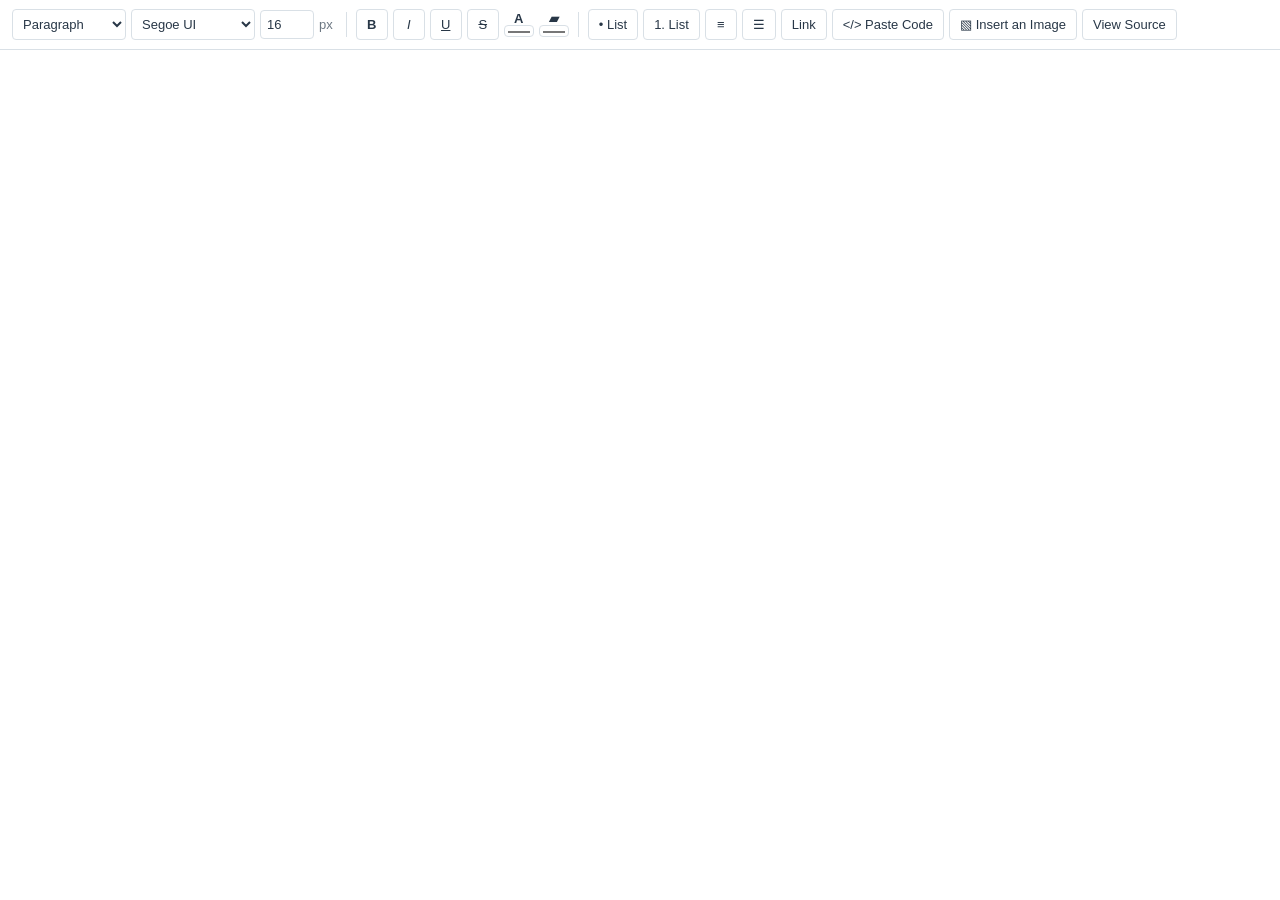
==== src/SinAIPrompt/Web/index.html @ 0a936161 "Sin and Codex: Create Sin - AI Prompt HTML editor with layered annotation Summary: Clone the native " ====
<!doctype html>
<html lang="en"><head><meta charset="utf-8"><meta name="viewport" content="width=device-width,initial-scale=1"><title>Sin - AI Prompt editor</title><link rel="stylesheet" href="editor.css"></head>
<body>
<div id="toolbar" role="toolbar" aria-label="Rich text formatting">
 <select id="block" aria-label="Paragraph style"><option value="p">Paragraph</option><option value="h1">Heading 1</option><option value="h2">Heading 2</option><option value="h3">Heading 3</option><option value="blockquote">Quote</option></select>
 <select id="font" aria-label="Font"><option>Segoe UI</option><option>Arial</option><option>Calibri</option><option>Verdana</option><option>Georgia</option><option>Times New Roman</option><option>Consolas</option><option>Courier New</option></select>
 <input id="fontSize" aria-label="Font size" type="number" min="6" max="144" value="16" title="Font size in pixels"><span class="unit">px</span>
 <span class="divider"></span><button data-cmd="bold" title="Bold (Ctrl+B)" aria-label="Bold"><b>B</b></button><button data-cmd="italic" title="Italic (Ctrl+I)" aria-label="Italic"><i>I</i></button><button data-cmd="underline" title="Underline (Ctrl+U)" aria-label="Underline"><u>U</u></button><button data-cmd="strikeThrough" title="Strikethrough" aria-label="Strikethrough"><s>S</s></button>
 <label class="color-label" title="Font color">A<input id="fontColor" type="color" value="#20252c" aria-label="Font color"></label><label class="color-label" title="Selection background color">▰<input id="backColor" type="color" value="#fff2a6" aria-label="Selection background color"></label>
 <span class="divider"></span><button data-cmd="insertUnorderedList" title="Bullet list">• List</button><button data-cmd="insertOrderedList" title="Numbered list">1. List</button><button data-cmd="justifyLeft" title="Align left">≡</button><button data-cmd="justifyCenter" title="Align center">☰</button>
 <button id="link">Link</button><button id="pasteCode">&lt;/&gt; Paste Code</button><button id="insertImage">▧ Insert an Image</button><button id="source">View Source</button>
</div>
<div id="imagebar" hidden><strong>Image</strong><label>Width <input id="imageWidth" type="number" min="1" max="30000"> px</label><label>Height <input id="imageHeight" type="number" min="1" max="30000"> px</label><label><input id="lockRatio" type="checkbox" checked> Lock ratio</label><button id="annotate">Annotate / Crop…</button><button id="deleteImage">Remove image</button><span>Double-click an image to edit its layers.</span></div>
<div id="notice" hidden role="alert"></div>
<iframe id="document" title="HTML document" sandbox="allow-same-origin"></iframe>
<script type="module" src="editor.js"></script>
</body></html>
---- src/SinAIPrompt/Web/editor.css ----
:root{font-family:"Segoe UI",Arial,sans-serif;color:#283747;background:#f4f6f8;font-size:13px;--surface:#fff;--line:#d9e0e6;--text:#283747;--soft:#f4f6f8;--accent:#086ab7}
*{box-sizing:border-box}
body{margin:0;height:100vh;display:flex;flex-direction:column}
button,input,select,textarea{font:inherit;color:inherit}
button{border:1px solid var(--line);background:var(--surface);border-radius:4px;padding:7px 10px;cursor:pointer;white-space:nowrap}
button:hover{background:#e9f1f8}
button:focus-visible,input:focus-visible,select:focus-visible,textarea:focus-visible{outline:2px solid var(--accent);outline-offset:1px}
button.active,button[aria-pressed=true]{background:#d9ebfa;color:#065892;border-color:#8bb7df}
button:disabled{opacity:.45;cursor:default}
.primary{background:#086ab7;color:white;border-color:#086ab7}
.primary:hover{background:#08588f}
input,select,textarea{background:var(--surface);border:1px solid var(--line);padding:6px;border-radius:4px}
input[type=number]{width:76px}
input[type=color]{padding:1px;width:29px;height:24px}
input[type=checkbox]{accent-color:var(--accent)}
label{display:flex;align-items:center;gap:6px}
#toolbar{display:flex;flex-wrap:wrap;align-items:center;gap:5px;padding:9px 12px;background:var(--surface);border-bottom:1px solid var(--line)}
#toolbar button[data-cmd]{min-width:32px}
#font{width:124px}
#fontSize{width:54px}
#block{width:114px}
.unit{color:#6d7883;margin-right:4px}
.divider{height:25px;width:1px;background:var(--line);margin:0 4px}
.color-label{flex-direction:column;gap:0;font-weight:600;line-height:12px}
.color-label input{height:12px;width:30px}
#document{flex:1;width:100%;border:0;background:white;min-height:0}
#imagebar{display:flex;align-items:center;flex-wrap:wrap;gap:12px;padding:8px 12px;background:#eaf3fb;border-bottom:1px solid #c4d9ec}
#imagebar span{color:#516578}
#notice{padding:10px 16px;background:#fff1d6;color:#774500;border-bottom:1px solid #e6c98d}
[hidden]{display:none!important}
dialog{color:var(--text);background:var(--surface);border:1px solid var(--line);border-radius:9px;padding:0;box-shadow:0 15px 60px #0004}
dialog::backdrop{background:#13223688}
.form-dialog{width:min(780px,94vw);max-height:94vh}
.form-dialog form{display:flex;flex-direction:column}
.form-dialog header,.annotation header{padding:16px 20px;border-bottom:1px solid var(--line);display:flex;align-items:center;justify-content:space-between}
h2{font-size:18px;margin:0;font-weight:600}
.dialog-content{padding:20px;display:grid;gap:14px}
.dialog-content textarea{width:100%;height:330px;resize:vertical;tab-size:4;font:14px/1.55 Consolas,monospace}
.dialog-content p{margin:0;line-height:1.6}
.dialog-content label{justify-content:space-between}
.dialog-content select{min-width:180px}
footer{display:flex;justify-content:flex-end;gap:8px;padding:14px 20px;border-top:1px solid var(--line);background:var(--soft)}
.hint{color:#647588;font-size:12px;line-height:1.5}
.annotation{width:calc(100vw - 30px);height:calc(100vh - 30px);max-width:none;max-height:none}
.annotation-layout{height:100%;display:flex;flex-direction:column}
.annotation header{padding:11px 16px;gap:12px}
.annotation header small{margin-left:15px;color:#697f90}
.annotation-body{display:grid;grid-template-columns:185px 1fr 245px;flex:1;min-height:0}
.annotation aside{padding:14px;background:var(--soft);overflow:auto;min-width:0}
.annotation aside.left{border-right:1px solid var(--line)}
.annotation aside.right{border-left:1px solid var(--line)}
h3{font-size:11px;letter-spacing:1.1px;text-transform:uppercase;color:#63768a;margin:8px 0 12px}
.tools{display:grid;grid-template-columns:1fr 1fr;gap:6px}
.tools button{padding:8px 4px}
.annotation hr{border:0;border-top:1px solid var(--line);margin:17px 0}
.annotation .field{display:flex;justify-content:space-between;gap:8px;margin:9px 0;align-items:center}
.annotation .field input[type=text]{width:135px}
.pair{display:grid;grid-template-columns:1fr 1fr;gap:8px}
.pair label{display:flex;flex-direction:column;align-items:stretch;gap:4px;font-size:12px}
.pair input{width:100%}
.canvas-viewport{overflow:auto;position:relative;background:#dfe5ec;overscroll-behavior:contain}
.canvas-stage{position:relative;min-width:100%;min-height:100%;padding:50px;width:max-content}
.canvas-stage svg{display:block;box-shadow:0 2px 12px #24384d20;background:repeating-conic-gradient(#edf0f2 0% 25%,white 0% 50%) 50%/16px 16px;touch-action:none;user-select:none}
.canvas-stage svg [data-object]{cursor:move}
.canvas-stage svg [data-handle]{fill:white;stroke:#0874c9;stroke-width:1.5;cursor:nwse-resize}
.canvas-stage svg [data-end]{cursor:crosshair}
.canvas-stage svg [data-crop]{fill:#fff7d9;stroke:#b27a05;cursor:crosshair}
.layer{width:100%;display:flex;align-items:center;text-align:left;gap:6px;margin-bottom:4px;overflow:hidden}
.layer span{overflow:hidden;text-overflow:ellipsis}
.layer.selected{background:#dcecf9;border-color:#7aadd4}
.layer input{margin:0}
.annotation footer{align-items:center;justify-content:space-between;padding:10px 16px}
.annotation footer .actions{display:flex;gap:8px}
.template-row{display:flex;gap:4px;margin:5px 0}
.template-row button:first-child{flex:1;min-width:0;text-overflow:ellipsis;overflow:hidden;text-align:left}
.template-row button{font-size:12px;padding:6px}
.annotation-error{color:#a33220;font-size:12px;max-width:45%;white-space:pre-wrap}
.wide{width:100%;margin:5px 0;white-space:normal}
.small-actions{display:flex;flex-wrap:wrap;gap:5px;margin:10px 0}
.small-actions button{padding:5px 8px;font-size:12px}
@media(max-width:1000px){.annotation-body{grid-template-columns:155px 1fr 210px}
.annotation aside{padding:9px}
.annotation header small{display:none}
}
:root[data-theme=dark]{--surface:#252e39;--soft:#202833;--line:#414e5c;--text:#e2e9f0;color:var(--text);background:var(--soft)}
:root[data-theme=dark] button:hover{background:#394d60}
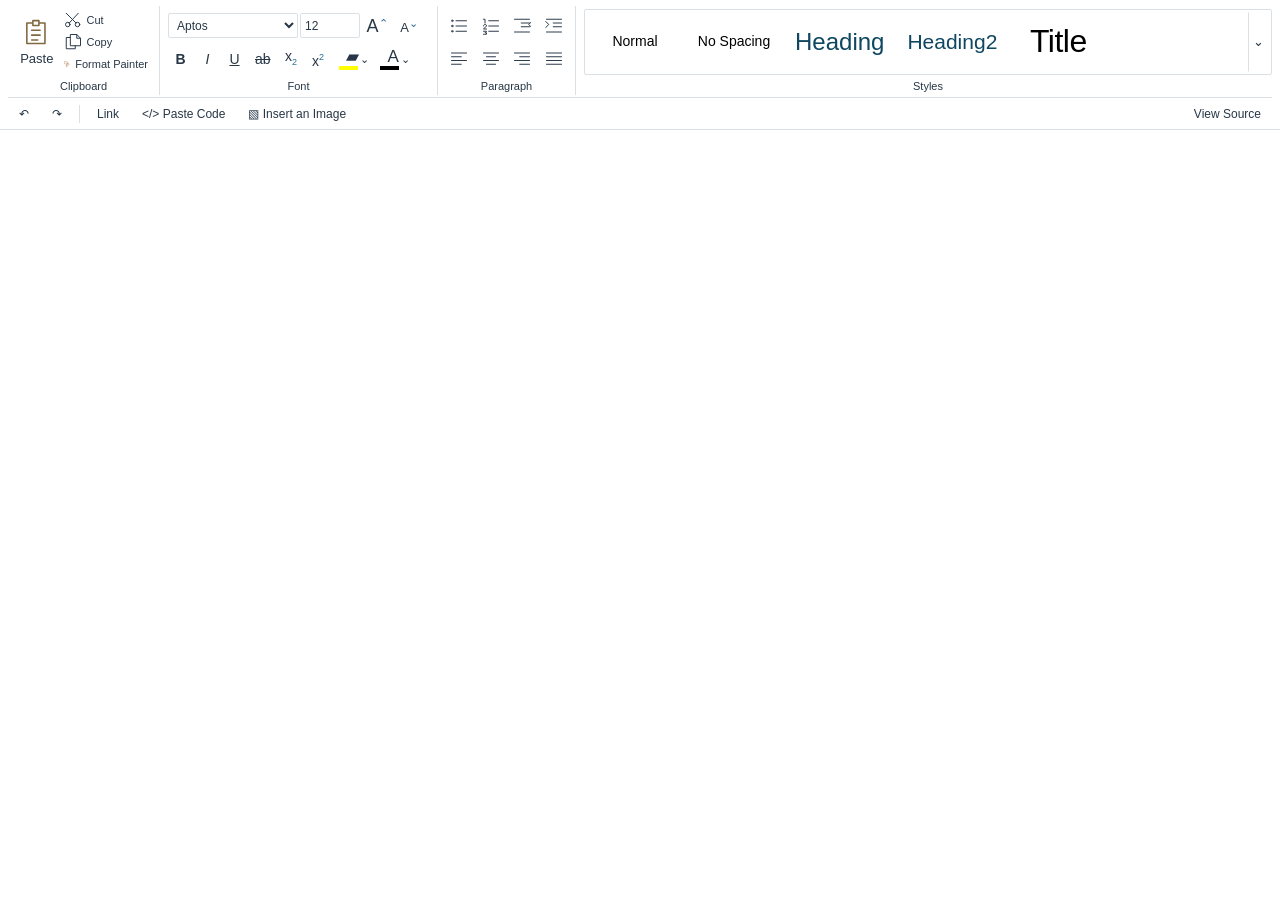
==== commit cfba53cb: "Sin and Codex: Add Word-style paragraph formatting and Office ribbon controls Summary - Replace the " ====
--- a/src/SinAIPrompt/Web/index.html
+++ b/src/SinAIPrompt/Web/index.html
@@ -1,15 +1,7 @@
 <!doctype html>
-<html lang="en"><head><meta charset="utf-8"><meta name="viewport" content="width=device-width,initial-scale=1"><title>Sin - AI Prompt editor</title><link rel="stylesheet" href="editor.css"></head>
+<html lang="en"><head><meta charset="utf-8"><meta name="viewport" content="width=device-width,initial-scale=1"><title>Sin - AI Prompt editor</title><link rel="stylesheet" href="editor.css"><link rel="stylesheet" href="ribbon.css"><link rel="stylesheet" href="color-picker.css"></head>
 <body>
-<div id="toolbar" role="toolbar" aria-label="Rich text formatting">
- <select id="block" aria-label="Paragraph style"><option value="p">Paragraph</option><option value="h1">Heading 1</option><option value="h2">Heading 2</option><option value="h3">Heading 3</option><option value="blockquote">Quote</option></select>
- <select id="font" aria-label="Font"><option>Segoe UI</option><option>Arial</option><option>Calibri</option><option>Verdana</option><option>Georgia</option><option>Times New Roman</option><option>Consolas</option><option>Courier New</option></select>
- <input id="fontSize" aria-label="Font size" type="number" min="6" max="144" value="16" title="Font size in pixels"><span class="unit">px</span>
- <span class="divider"></span><button data-cmd="bold" title="Bold (Ctrl+B)" aria-label="Bold"><b>B</b></button><button data-cmd="italic" title="Italic (Ctrl+I)" aria-label="Italic"><i>I</i></button><button data-cmd="underline" title="Underline (Ctrl+U)" aria-label="Underline"><u>U</u></button><button data-cmd="strikeThrough" title="Strikethrough" aria-label="Strikethrough"><s>S</s></button>
- <label class="color-label" title="Font color">A<input id="fontColor" type="color" value="#20252c" aria-label="Font color"></label><label class="color-label" title="Selection background color">▰<input id="backColor" type="color" value="#fff2a6" aria-label="Selection background color"></label>
- <span class="divider"></span><button data-cmd="insertUnorderedList" title="Bullet list">• List</button><button data-cmd="insertOrderedList" title="Numbered list">1. List</button><button data-cmd="justifyLeft" title="Align left">≡</button><button data-cmd="justifyCenter" title="Align center">☰</button>
- <button id="link">Link</button><button id="pasteCode">&lt;/&gt; Paste Code</button><button id="insertImage">▧ Insert an Image</button><button id="source">View Source</button>
-</div>
+<div id="toolbar" role="toolbar" aria-label="Rich text formatting"></div>
 <div id="imagebar" hidden><strong>Image</strong><label>Width <input id="imageWidth" type="number" min="1" max="30000"> px</label><label>Height <input id="imageHeight" type="number" min="1" max="30000"> px</label><label><input id="lockRatio" type="checkbox" checked> Lock ratio</label><button id="annotate">Annotate / Crop…</button><button id="deleteImage">Remove image</button><span>Double-click an image to edit its layers.</span></div>
 <div id="notice" hidden role="alert"></div>
 <iframe id="document" title="HTML document" sandbox="allow-same-origin"></iframe>
--- a/src/SinAIPrompt/Web/editor.css
+++ b/src/SinAIPrompt/Web/editor.css
@@ -11,18 +11,8 @@
 .primary:hover{background:#08588f}
 input,select,textarea{background:var(--surface);border:1px solid var(--line);padding:6px;border-radius:4px}
 input[type=number]{width:76px}
-input[type=color]{padding:1px;width:29px;height:24px}
 input[type=checkbox]{accent-color:var(--accent)}
 label{display:flex;align-items:center;gap:6px}
-#toolbar{display:flex;flex-wrap:wrap;align-items:center;gap:5px;padding:9px 12px;background:var(--surface);border-bottom:1px solid var(--line)}
-#toolbar button[data-cmd]{min-width:32px}
-#font{width:124px}
-#fontSize{width:54px}
-#block{width:114px}
-.unit{color:#6d7883;margin-right:4px}
-.divider{height:25px;width:1px;background:var(--line);margin:0 4px}
-.color-label{flex-direction:column;gap:0;font-weight:600;line-height:12px}
-.color-label input{height:12px;width:30px}
 #document{flex:1;width:100%;border:0;background:white;min-height:0}
 #imagebar{display:flex;align-items:center;flex-wrap:wrap;gap:12px;padding:8px 12px;background:#eaf3fb;border-bottom:1px solid #c4d9ec}
 #imagebar span{color:#516578}
@@ -41,7 +31,7 @@
 .dialog-content select{min-width:180px}
 footer{display:flex;justify-content:flex-end;gap:8px;padding:14px 20px;border-top:1px solid var(--line);background:var(--soft)}
 .hint{color:#647588;font-size:12px;line-height:1.5}
-.annotation{width:calc(100vw - 30px);height:calc(100vh - 30px);max-width:none;max-height:none}
+.annotation{width:100vw;height:100vh;max-width:none;max-height:none;margin:0;border:0;border-radius:0}
 .annotation-layout{height:100%;display:flex;flex-direction:column}
 .annotation header{padding:11px 16px;gap:12px}
 .annotation header small{margin-left:15px;color:#697f90}
@@ -84,4 +74,3 @@
 }
 :root[data-theme=dark]{--surface:#252e39;--soft:#202833;--line:#414e5c;--text:#e2e9f0;color:var(--text);background:var(--soft)}
 :root[data-theme=dark] button:hover{background:#394d60}
-
--- a/src/SinAIPrompt/Web/ribbon.css
+++ b/src/SinAIPrompt/Web/ribbon.css
@@ -0,0 +1,49 @@
+#toolbar{flex:none;background:var(--surface);border-bottom:1px solid var(--line);padding:6px 8px 0;user-select:none}
+.ribbon-groups{display:grid;grid-template-columns:152px 278px 138px minmax(150px,1fr);gap:0;align-items:stretch}
+.ribbon-group{min-width:0;padding:3px 8px 0;border-right:1px solid var(--line);display:flex;flex-direction:column}
+.ribbon-group:last-child{border-right:0;padding-right:0}
+.group-caption{text-align:center;font-size:11px;color:var(--text);padding:5px 0 3px;margin-top:auto}
+#toolbar button{border-color:transparent;border-radius:3px;background:transparent;padding:3px 5px;min-height:26px;line-height:18px}
+#toolbar button:hover{background:#e5edf5;border-color:#c7d7e6}
+#toolbar button[aria-pressed=true]{background:#e3e6e8;border-color:#8c949b;color:var(--text)}
+#toolbar button:disabled{opacity:.42}
+#toolbar svg{width:18px;height:18px;fill:none;stroke:currentColor;stroke-width:1.3;stroke-linecap:round;stroke-linejoin:round;vertical-align:middle}
+.clipboard-controls{display:flex;align-items:stretch;gap:3px;min-height:66px}
+.clipboard-small{display:flex;flex-direction:column;justify-content:center;min-width:0}
+#toolbar .clipboard-small button{display:flex;align-items:center;gap:5px;text-align:left;font-size:11px;padding:0 2px;min-height:22px}
+#toolbar .paste-large{display:flex;flex-direction:column;align-items:center;justify-content:center;min-width:40px;gap:3px}
+#toolbar .paste-large svg{width:29px;height:31px;stroke:#806840}
+#formatPainter svg{stroke:#a86f35}
+.font-top,.font-bottom,.paragraph-row{display:flex;align-items:center;gap:2px;height:33px}
+.font-top input,.font-top select{border-radius:2px;height:25px;padding:2px 4px;min-width:0;font-size:12px}
+#font{width:130px}#fontSize{width:60px}
+#toolbar .font-top button{padding:2px 3px;width:30px}
+.grow-a{font-size:18px}.font-top sup{font-size:11px;color:#276b96}
+#toolbar .font-bottom button{min-width:25px;padding:2px 5px;font-size:14px}
+.font-bottom sup,.font-bottom sub{font-size:9px;color:#276b96}
+#toolbar .text-color{width:39px;min-width:39px;position:relative;padding-right:14px;gap:0}
+.text-color .color-glyph{font-size:17px;line-height:17px;margin-bottom:4px}
+.text-color .color-sample{position:absolute;left:5px;bottom:2px;width:19px;height:4px;border:0}
+.text-color .color-arrow{position:absolute;right:2px;font-size:11px}
+.paragraph-row{justify-content:space-between}
+#toolbar .paragraph-row button{min-width:26px;padding:3px}
+.style-gallery{display:flex;height:66px;gap:1px;border:1px solid var(--line);border-radius:2px;padding:2px}
+.style-strip{display:flex;flex:1;min-width:0;overflow:auto;scrollbar-width:none;gap:3px;scroll-snap-type:x mandatory}
+#toolbar .style-tile,.styles-popup .style-tile{flex:none;min-width:96px;min-height:55px;border:1px solid transparent;border-radius:0;padding:5px 9px;font-weight:400;background:var(--surface);color:#000;scroll-snap-align:start}
+#toolbar .style-tile[aria-pressed=true]{border-color:#949494;box-shadow:inset 0 0 0 2px #dedede;background:var(--surface);color:#000}
+.style-tile span{display:block;font-family:Aptos,"Segoe UI",Arial,sans-serif;font-size:14px;line-height:1.1;font-weight:400}
+.style-heading span,.style-heading2 span,.style-title span{font-family:"Aptos Display",Aptos,"Segoe UI",Arial,sans-serif}
+.style-heading span{font-size:24px;color:#0f4761}.style-heading2 span{font-size:21px;color:#0f4761}.style-title span{font-size:32px;letter-spacing:-.5px}
+#toolbar #moreStyles{width:21px;flex:none;border-left:1px solid var(--line);border-radius:0;padding:0}
+.styles-popup{position:fixed;inset:auto;margin:0;padding:8px;display:grid;grid-template-columns:repeat(3,1fr);gap:5px;border:1px solid var(--line);border-radius:3px;background:var(--surface);color:var(--text);box-shadow:0 5px 18px #0003;max-width:calc(100vw - 16px)}
+.styles-popup:not(:popover-open){display:none}
+.styles-popup .style-tile:hover{border-color:#abc4d9;background:#e5edf5}
+.ribbon-actions{display:flex;gap:5px;align-items:center;border-top:1px solid var(--line);padding:3px 2px;margin-top:2px}
+#toolbar .ribbon-actions button{font-size:12px;min-height:25px;padding:2px 8px}
+.action-divider{height:18px;width:1px;background:var(--line);margin:0 3px}
+#source{margin-left:auto}.ribbon-hint{font-size:11px;color:#5a6974;margin-left:8px}
+@media(max-width:800px){.ribbon-groups{grid-template-columns:152px 278px minmax(140px,1fr)}.styles-group{grid-column:1/-1;border-top:1px solid var(--line);padding-top:5px}.style-gallery{height:55px}.group-caption{padding-top:2px}.ribbon-group.paragraph-group{border-right:0}.ribbon-hint{display:none}}
+@media(max-width:580px){.ribbon-groups{grid-template-columns:140px minmax(270px,1fr)}.paragraph-group{grid-column:1/-1;flex-direction:row;align-items:center;gap:10px;border-top:1px solid var(--line)}.paragraph-row{gap:6px}.paragraph-group .group-caption{margin:0 0 0 auto}.ribbon-actions{flex-wrap:wrap}}
+:root[data-theme=dark] .style-tile{background:#fff!important;color:#000!important}
+:root[data-theme=dark] #toolbar button:hover{background:#394d60;border-color:#63798d}
+:root[data-theme=dark] #toolbar button[aria-pressed=true]{background:#3d5163;color:#e2e9f0}
--- a/src/SinAIPrompt/Web/color-picker.css
+++ b/src/SinAIPrompt/Web/color-picker.css
@@ -0,0 +1,21 @@
+.color-picker{position:relative;display:inline-flex;align-items:center;justify-content:center;gap:5px;min-width:38px;height:29px;padding:4px 6px}
+.color-sample{width:23px;height:16px;background:var(--picked-color);border:1px solid #8887;display:inline-block}
+.color-arrow{font-size:12px;color:inherit}
+.no-color .color-sample{background:repeating-conic-gradient(#ddd 0% 25%,white 0% 50%) 50%/8px 8px}
+.color-palette{position:fixed;inset:auto;margin:0;width:286px;max-width:calc(100vw - 16px);max-height:calc(100vh - 16px);overflow:auto;padding:0 10px 10px;border:1px solid #aeb4bb;border-radius:3px;box-shadow:0 5px 18px #0003;background:#fff;color:#252525;font:12px "Segoe UI",sans-serif;z-index:100}
+.color-palette h4{font-size:12px;margin:11px 0 8px;font-weight:600}
+.color-palette button{color:#252525;background:white;border-radius:0}
+.color-palette button:hover{background:#e8edf1}
+.color-palette .palette-automatic{display:flex;align-items:center;gap:10px;width:calc(100% + 20px);margin:0 -10px;padding:9px 12px;border:0;border-bottom:1px solid #d4d7db;background:#ededed;text-align:left}
+.automatic-sample{width:14px;height:14px;display:inline-block;border:1px solid #bbb;background-color:var(--swatch)}
+.palette-grid{display:grid;grid-template-columns:repeat(10,minmax(0,1fr));gap:4px}
+.color-palette .swatch{display:block;min-width:0;width:100%;height:22px;padding:0;border:1px solid #bfc3c54d;background:var(--swatch)}
+.color-palette .swatch:hover,.color-palette .swatch:focus-visible{outline:2px solid #eaa33a;outline-offset:1px;background:var(--swatch)}
+.theme-shades{row-gap:0;margin-top:10px}
+.theme-shades .swatch{height:23px;border:0}
+.standard-colors{margin-bottom:12px}
+.custom-color{border-top:1px solid #ddd;padding-top:9px}
+.custom-color summary{cursor:pointer;min-height:22px}
+.custom-color label{justify-content:space-between;margin:8px 0}
+.custom-color input{width:110px;background:white;color:#252525}
+.custom-color p{color:#a32222;margin-bottom:0}
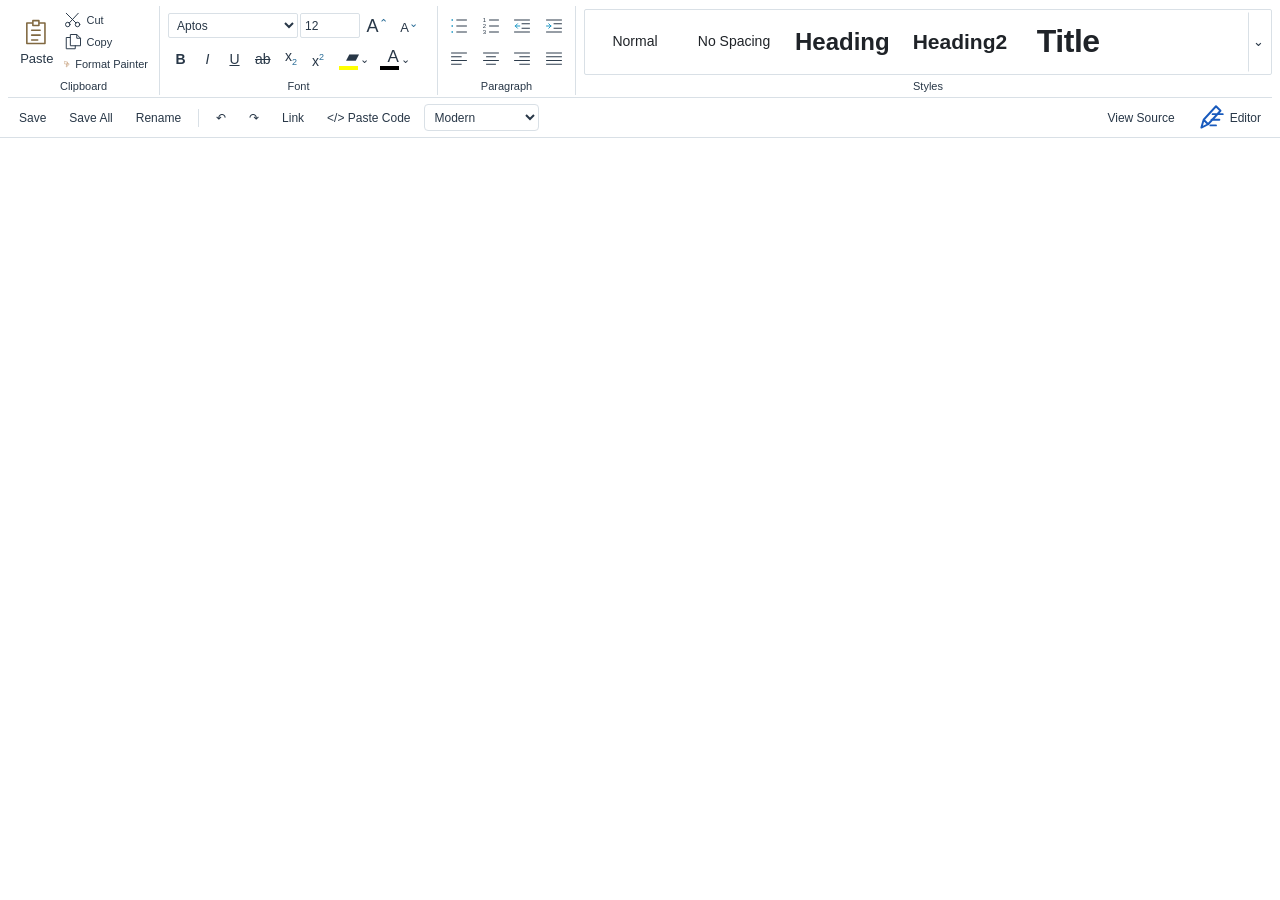
==== commit 5cec1e54: "Sin and Codex: Add Modern document styling and Iteration 1 actions; fix Link cancellation Summary Im" ====
--- a/src/SinAIPrompt/Web/index.html
+++ b/src/SinAIPrompt/Web/index.html
@@ -1,9 +1,9 @@
 <!doctype html>
 <html lang="en"><head><meta charset="utf-8"><meta name="viewport" content="width=device-width,initial-scale=1"><title>Sin - AI Prompt editor</title><link rel="stylesheet" href="editor.css"><link rel="stylesheet" href="ribbon.css"><link rel="stylesheet" href="color-picker.css"></head>
 <body>
-<div id="toolbar" role="toolbar" aria-label="Rich text formatting"></div>
-<div id="imagebar" hidden><strong>Image</strong><label>Width <input id="imageWidth" type="number" min="1" max="30000"> px</label><label>Height <input id="imageHeight" type="number" min="1" max="30000"> px</label><label><input id="lockRatio" type="checkbox" checked> Lock ratio</label><button id="annotate">Annotate / Crop…</button><button id="deleteImage">Remove image</button><span>Double-click an image to edit its layers.</span></div>
+<div id="toolbar" role="toolbar" aria-label="Rich Text Formatting"></div>
+<div id="imagebar" hidden><strong>Image</strong><label>Width <input id="imageWidth" type="number" min="1" max="30000"> px</label><label>Height <input id="imageHeight" type="number" min="1" max="30000"> px</label><label><input id="lockRatio" type="checkbox" checked> Lock Ratio</label><button id="annotate">Annotate / Crop…</button><button id="deleteImage">Remove Image</button><span>Double-click an image to edit its layers.</span></div>
 <div id="notice" hidden role="alert"></div>
-<iframe id="document" title="HTML document" sandbox="allow-same-origin"></iframe>
+<iframe id="document" title="HTML Document" sandbox="allow-same-origin"></iframe>
 <script type="module" src="editor.js"></script>
 </body></html>
--- a/src/SinAIPrompt/Web/ribbon.css
+++ b/src/SinAIPrompt/Web/ribbon.css
@@ -42,6 +42,12 @@
 #toolbar .ribbon-actions button{font-size:12px;min-height:25px;padding:2px 8px}
 .action-divider{height:18px;width:1px;background:var(--line);margin:0 3px}
 #source{margin-left:auto}.ribbon-hint{font-size:11px;color:#5a6974;margin-left:8px}
+.ribbon-actions{flex-wrap:wrap}
+#documentStyle{height:27px;padding:2px 5px;font-size:12px}
+#toolbar #insertImage{display:flex;align-items:center;gap:5px}
+#toolbar #insertImage svg{color:#185abd;width:27px;height:27px;stroke-width:1.7}
+#toolbar[data-style-mode=modern] .style-tile span{font-family:"Segoe UI",Arial,sans-serif;color:#1f2328}
+#toolbar[data-style-mode=modern] :is(.style-heading,.style-heading2,.style-title) span{font-weight:600}
 @media(max-width:800px){.ribbon-groups{grid-template-columns:152px 278px minmax(140px,1fr)}.styles-group{grid-column:1/-1;border-top:1px solid var(--line);padding-top:5px}.style-gallery{height:55px}.group-caption{padding-top:2px}.ribbon-group.paragraph-group{border-right:0}.ribbon-hint{display:none}}
 @media(max-width:580px){.ribbon-groups{grid-template-columns:140px minmax(270px,1fr)}.paragraph-group{grid-column:1/-1;flex-direction:row;align-items:center;gap:10px;border-top:1px solid var(--line)}.paragraph-row{gap:6px}.paragraph-group .group-caption{margin:0 0 0 auto}.ribbon-actions{flex-wrap:wrap}}
 :root[data-theme=dark] .style-tile{background:#fff!important;color:#000!important}
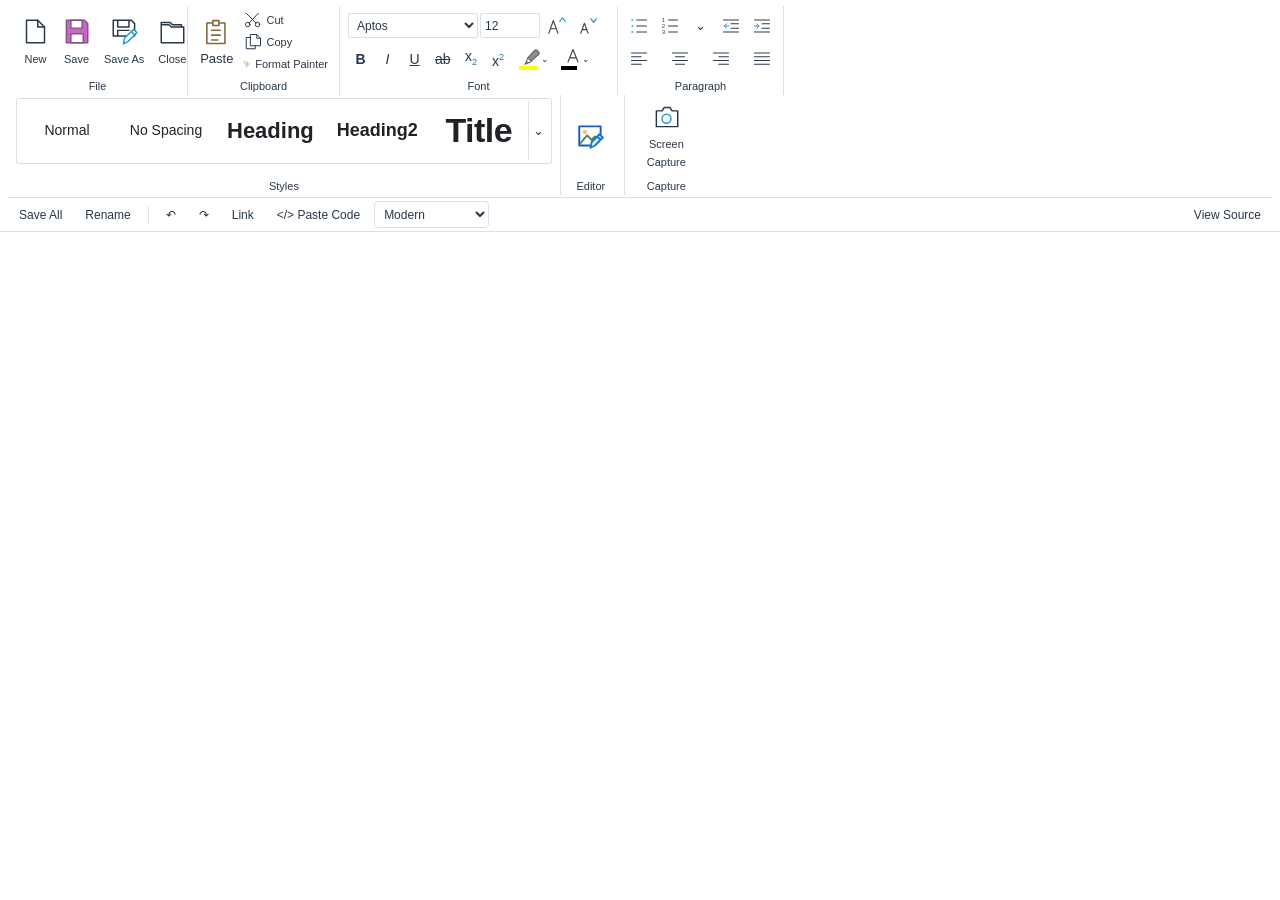
==== commit 5a332db7: "Sin and Codex: Fix numbered lists and refine Find, image editing, and Markdown export Summary Implem" ====
--- a/src/SinAIPrompt/Web/index.html
+++ b/src/SinAIPrompt/Web/index.html
@@ -2,7 +2,6 @@
 <html lang="en"><head><meta charset="utf-8"><meta name="viewport" content="width=device-width,initial-scale=1"><title>Sin - AI Prompt editor</title><link rel="stylesheet" href="editor.css"><link rel="stylesheet" href="ribbon.css"><link rel="stylesheet" href="color-picker.css"></head>
 <body>
 <div id="toolbar" role="toolbar" aria-label="Rich Text Formatting"></div>
-<div id="imagebar" hidden><strong>Image</strong><label>Width <input id="imageWidth" type="number" min="1" max="30000"> px</label><label>Height <input id="imageHeight" type="number" min="1" max="30000"> px</label><label><input id="lockRatio" type="checkbox" checked> Lock Ratio</label><button id="annotate">Annotate / Crop…</button><button id="deleteImage">Remove Image</button><span>Double-click an image to edit its layers.</span></div>
 <div id="notice" hidden role="alert"></div>
 <iframe id="document" title="HTML Document" sandbox="allow-same-origin"></iframe>
 <script type="module" src="editor.js"></script>
--- a/src/SinAIPrompt/Web/editor.css
+++ b/src/SinAIPrompt/Web/editor.css
@@ -14,8 +14,11 @@
 input[type=checkbox]{accent-color:var(--accent)}
 label{display:flex;align-items:center;gap:6px}
 #document{flex:1;width:100%;border:0;background:white;min-height:0}
-#imagebar{display:flex;align-items:center;flex-wrap:wrap;gap:12px;padding:8px 12px;background:#eaf3fb;border-bottom:1px solid #c4d9ec}
-#imagebar span{color:#516578}
+.image-selection{position:fixed;pointer-events:none;z-index:2}
+.image-resize-shield{position:fixed;inset:0;z-index:3;touch-action:none}
+.image-selection button{position:absolute;padding:0;min-height:0;width:10px;height:10px;border:1px solid #156bc1;background:white;border-radius:0;pointer-events:auto;transform:translate(-50%,-50%)}
+.image-selection [data-image-resize=nw]{left:0;top:0;cursor:nwse-resize}.image-selection [data-image-resize=ne]{left:100%;top:0;cursor:nesw-resize}
+.image-selection [data-image-resize=sw]{left:0;top:100%;cursor:nesw-resize}.image-selection [data-image-resize=se]{left:100%;top:100%;cursor:nwse-resize}
 #notice{padding:10px 16px;background:#fff1d6;color:#774500;border-bottom:1px solid #e6c98d}
 [hidden]{display:none!important}
 dialog{color:var(--text);background:var(--surface);border:1px solid var(--line);border-radius:9px;padding:0;box-shadow:0 15px 60px #0004}
@@ -48,13 +51,17 @@
 .pair{display:grid;grid-template-columns:1fr 1fr;gap:8px}
 .pair label{display:flex;flex-direction:column;align-items:stretch;gap:4px;font-size:12px}
 .pair input{width:100%}
-.canvas-viewport{overflow:auto;position:relative;background:#dfe5ec;overscroll-behavior:contain}
-.canvas-stage{position:relative;min-width:100%;min-height:100%;padding:50px;width:max-content}
-.canvas-stage svg{display:block;box-shadow:0 2px 12px #24384d20;background:repeating-conic-gradient(#edf0f2 0% 25%,white 0% 50%) 50%/16px 16px;touch-action:none;user-select:none}
+.canvas-viewport{overflow:auto;position:relative;background:white;overscroll-behavior:contain}
+.canvas-stage{position:relative;min-width:100%;min-height:100%;padding:50px;width:max-content;display:flex;align-items:center;justify-content:center}
+.canvas-stage svg{display:block;outline:1px solid #e5e5e5;background:white;touch-action:none;user-select:none}
 .canvas-stage svg [data-object]{cursor:move}
 .canvas-stage svg [data-handle]{fill:white;stroke:#0874c9;stroke-width:1.5;cursor:nwse-resize}
 .canvas-stage svg [data-end]{cursor:crosshair}
-.canvas-stage svg [data-crop]{fill:#fff7d9;stroke:#b27a05;cursor:crosshair}
+.canvas-stage svg [data-crop]{fill:#fff7d9;stroke:#b27a05}
+.canvas-stage svg :is([data-handle=nw],[data-handle=se],[data-crop=nw],[data-crop=se]){cursor:nwse-resize}
+.canvas-stage svg :is([data-handle=ne],[data-handle=sw],[data-crop=ne],[data-crop=sw]){cursor:nesw-resize}
+.canvas-stage svg :is([data-handle=n],[data-handle=s],[data-crop=n],[data-crop=s]){cursor:ns-resize}
+.canvas-stage svg :is([data-handle=e],[data-handle=w],[data-crop=e],[data-crop=w]){cursor:ew-resize}
 .layer{width:100%;display:flex;align-items:center;text-align:left;gap:6px;margin-bottom:4px;overflow:hidden}
 .layer span{overflow:hidden;text-overflow:ellipsis}
 .layer.selected{background:#dcecf9;border-color:#7aadd4}
--- a/src/SinAIPrompt/Web/ribbon.css
+++ b/src/SinAIPrompt/Web/ribbon.css
@@ -1,5 +1,9 @@
 #toolbar{flex:none;background:var(--surface);border-bottom:1px solid var(--line);padding:6px 8px 0;user-select:none}
-.ribbon-groups{display:grid;grid-template-columns:152px 278px 138px minmax(150px,1fr);gap:0;align-items:stretch}
+.ribbon-groups{display:flex;flex-wrap:wrap;gap:0;align-items:stretch}
+.file-group{width:180px}.clipboard-group{width:152px}.font-group{width:278px}.paragraph-group{width:166px}.styles-group{flex:0 1 auto;max-width:570px;min-width:150px}.editor-group{width:64px}.capture-group{width:75px}
+.file-controls{display:flex;align-items:stretch;min-height:66px;gap:2px}
+#toolbar .file-controls button,#toolbar #screenCapture{display:flex;flex-direction:column;justify-content:center;align-items:center;gap:4px;font-size:11px;flex:1}
+#toolbar .file-controls svg,#toolbar #screenCapture svg{width:27px;height:29px}
 .ribbon-group{min-width:0;padding:3px 8px 0;border-right:1px solid var(--line);display:flex;flex-direction:column}
 .ribbon-group:last-child{border-right:0;padding-right:0}
 .group-caption{text-align:center;font-size:11px;color:var(--text);padding:5px 0 3px;margin-top:auto}
@@ -18,7 +22,7 @@
 .font-top input,.font-top select{border-radius:2px;height:25px;padding:2px 4px;min-width:0;font-size:12px}
 #font{width:130px}#fontSize{width:60px}
 #toolbar .font-top button{padding:2px 3px;width:30px}
-.grow-a{font-size:18px}.font-top sup{font-size:11px;color:#276b96}
+#toolbar .font-top svg{width:22px;height:22px;stroke:#444;stroke-width:1.25}
 #toolbar .font-bottom button{min-width:25px;padding:2px 5px;font-size:14px}
 .font-bottom sup,.font-bottom sub{font-size:9px;color:#276b96}
 #toolbar .text-color{width:39px;min-width:39px;position:relative;padding-right:14px;gap:0}
@@ -44,12 +48,20 @@
 #source{margin-left:auto}.ribbon-hint{font-size:11px;color:#5a6974;margin-left:8px}
 .ribbon-actions{flex-wrap:wrap}
 #documentStyle{height:27px;padding:2px 5px;font-size:12px}
-#toolbar #insertImage{display:flex;align-items:center;gap:5px}
+#toolbar #insertImage{display:flex;flex-direction:column;align-items:center;justify-content:center;gap:3px;flex:1;padding:3px 0;font-size:12px}
+#toolbar .editor-group{padding-left:5px}
+#toolbar .text-color .color-arrow{font-size:9px;color:var(--text)}
+#toolbar #fontColor svg{width:20px;height:20px}
+#toolbar #fontColor .color-sample{width:16px;left:6px}
 #toolbar #insertImage svg{color:#185abd;width:27px;height:27px;stroke-width:1.7}
 #toolbar[data-style-mode=modern] .style-tile span{font-family:"Segoe UI",Arial,sans-serif;color:#1f2328}
 #toolbar[data-style-mode=modern] :is(.style-heading,.style-heading2,.style-title) span{font-weight:600}
-@media(max-width:800px){.ribbon-groups{grid-template-columns:152px 278px minmax(140px,1fr)}.styles-group{grid-column:1/-1;border-top:1px solid var(--line);padding-top:5px}.style-gallery{height:55px}.group-caption{padding-top:2px}.ribbon-group.paragraph-group{border-right:0}.ribbon-hint{display:none}}
-@media(max-width:580px){.ribbon-groups{grid-template-columns:140px minmax(270px,1fr)}.paragraph-group{grid-column:1/-1;flex-direction:row;align-items:center;gap:10px;border-top:1px solid var(--line)}.paragraph-row{gap:6px}.paragraph-group .group-caption{margin:0 0 0 auto}.ribbon-actions{flex-wrap:wrap}}
+#toolbar[data-style-mode=modern] .style-heading span{font-size:22px}
+#toolbar[data-style-mode=modern] .style-heading2 span{font-size:18px}
+#toolbar[data-style-mode=modern] .style-title span{font-size:34px}
+#toolbar .highlight-color svg{width:20px;height:20px}
+@media(max-width:1100px){.styles-group{max-width:360px}.ribbon-hint{display:none}}
+@media(max-width:700px){.styles-group{max-width:calc(100% - 139px)}.style-gallery{height:55px}.group-caption{padding-top:2px}}
 :root[data-theme=dark] .style-tile{background:#fff!important;color:#000!important}
 :root[data-theme=dark] #toolbar button:hover{background:#394d60;border-color:#63798d}
 :root[data-theme=dark] #toolbar button[aria-pressed=true]{background:#3d5163;color:#e2e9f0}
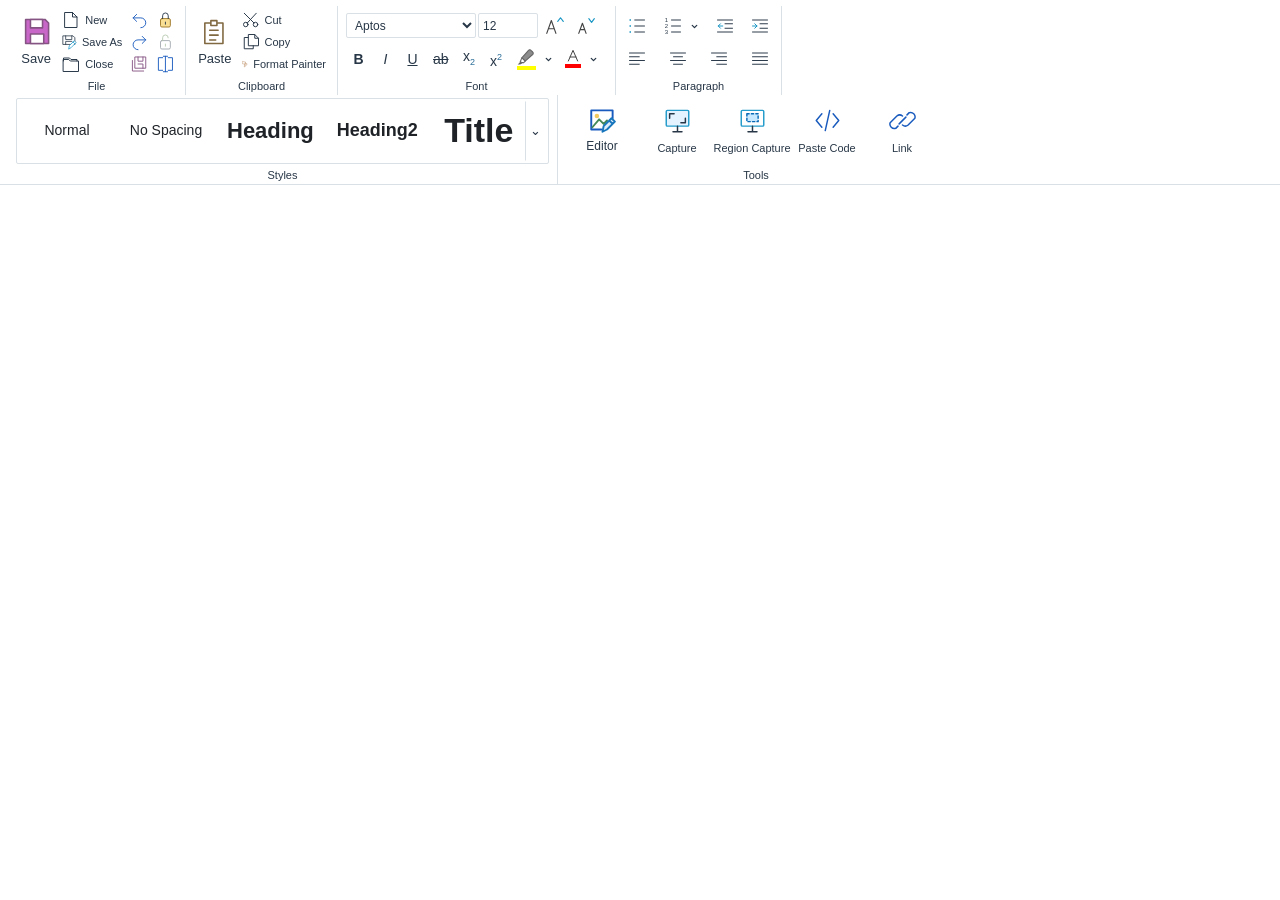
==== commit 06dbab7b: "Sin and Codex: Add adjustable image cells and improve drawing and error feedback Summary - Let users" ====
--- a/src/SinAIPrompt/Web/index.html
+++ b/src/SinAIPrompt/Web/index.html
@@ -2,7 +2,7 @@
 <html lang="en"><head><meta charset="utf-8"><meta name="viewport" content="width=device-width,initial-scale=1"><title>Sin - AI Prompt editor</title><link rel="stylesheet" href="editor.css"><link rel="stylesheet" href="ribbon.css"><link rel="stylesheet" href="color-picker.css"></head>
 <body>
 <div id="toolbar" role="toolbar" aria-label="Rich Text Formatting"></div>
-<div id="notice" hidden role="alert"></div>
+<div id="notice" hidden role="alert"><span class="notice-message"></span><button id="dismissNotice" type="button" aria-label="Dismiss message" title="Dismiss message">×</button></div>
 <iframe id="document" title="HTML Document" sandbox="allow-same-origin"></iframe>
 <script type="module" src="editor.js"></script>
 </body></html>
--- a/src/SinAIPrompt/Web/editor.css
+++ b/src/SinAIPrompt/Web/editor.css
@@ -14,15 +14,34 @@
 input[type=checkbox]{accent-color:var(--accent)}
 label{display:flex;align-items:center;gap:6px}
 #document{flex:1;width:100%;border:0;background:white;min-height:0}
-.image-selection{position:fixed;pointer-events:none;z-index:2}
-.image-resize-shield{position:fixed;inset:0;z-index:3;touch-action:none}
+.image-selection{position:fixed;pointer-events:none;z-index:2;outline:2px solid #156bc1;outline-offset:1px;background:transparent}
+.image-resize-shield{position:fixed;inset:0;z-index:8;touch-action:none}
 .image-selection button{position:absolute;padding:0;min-height:0;width:10px;height:10px;border:1px solid #156bc1;background:white;border-radius:0;pointer-events:auto;transform:translate(-50%,-50%)}
 .image-selection [data-image-resize=nw]{left:0;top:0;cursor:nwse-resize}.image-selection [data-image-resize=ne]{left:100%;top:0;cursor:nesw-resize}
 .image-selection [data-image-resize=sw]{left:0;top:100%;cursor:nesw-resize}.image-selection [data-image-resize=se]{left:100%;top:100%;cursor:nwse-resize}
-#notice{padding:10px 16px;background:#fff1d6;color:#774500;border-bottom:1px solid #e6c98d}
+.image-selection[data-resizing=false] button{display:none}
+.image-actions{position:fixed;inset:auto;margin:0;padding:5px;min-width:190px;border:1px solid var(--line);border-radius:5px;background:var(--surface);color:var(--text);box-shadow:0 6px 20px #0003}
+.image-actions button{display:block;width:100%;text-align:left;border:0}
+.media-fullscreen{background:#111;display:flex;flex-direction:column;align-items:center;justify-content:center;width:100%;height:100%;padding:12px;gap:10px}
+.media-fullscreen img{min-height:0;flex:1;width:100%;object-fit:contain}
+.youtube-player{position:fixed;z-index:4;display:flex;flex-direction:column;background:#111}
+.youtube-player iframe{width:100%;flex:1;min-height:0;border:0}
+.youtube-player .video-controls{display:flex;justify-content:flex-end;height:32px;flex:none;gap:6px;background:var(--surface)}
+.youtube-player .video-controls button{padding:3px 10px}
+.youtube-player:fullscreen{inset:0!important;width:100%!important;height:100%!important;clip-path:none!important}
+.video-selection{position:fixed;z-index:5;pointer-events:none;border:1px solid #06f;border-radius:12px}
+.video-selection [data-video-resize]{position:absolute;top:50%;transform:translateY(-50%);width:6px;height:34px;padding:0;border:0;border-radius:3px;background:#468aff;pointer-events:auto;cursor:ew-resize}
+.video-selection [data-video-resize=left]{left:-7px}.video-selection [data-video-resize=right]{right:-7px}
+.video-toolbar{position:absolute;display:flex;align-items:center;gap:4px;pointer-events:auto;padding:4px;background:var(--surface);color:var(--text);border:1px solid var(--line);border-radius:5px;box-shadow:0 5px 12px #0002;white-space:nowrap}
+.video-toolbar>span{padding:0 8px}.video-toolbar>button{border:0;padding:4px 9px;font-size:18px}
+.video-menu{position:absolute;bottom:100%;right:0;margin-bottom:4px;padding:5px;background:var(--surface);border:1px solid var(--line);border-radius:5px;box-shadow:0 5px 12px #0002;min-width:155px}
+.video-menu button{display:block;text-align:left;width:100%;border:0}
+#notice{display:flex;flex:none;align-items:flex-start;gap:12px;min-width:0;padding:10px 16px;background:#fff1d6;color:#774500;border-bottom:1px solid #e6c98d}
+#notice .notice-message{flex:1;min-width:0;max-height:30vh;overflow:auto;white-space:pre-wrap;overflow-wrap:anywhere;line-height:1.5}
+#dismissNotice{flex:none;padding:0 8px;font-size:20px;line-height:1.25;background:transparent;border-color:currentColor}
 [hidden]{display:none!important}
 dialog{color:var(--text);background:var(--surface);border:1px solid var(--line);border-radius:9px;padding:0;box-shadow:0 15px 60px #0004}
-dialog::backdrop{background:#13223688}
+dialog::backdrop{background:transparent}
 .form-dialog{width:min(780px,94vw);max-height:94vh}
 .form-dialog form{display:flex;flex-direction:column}
 .form-dialog header,.annotation header{padding:16px 20px;border-bottom:1px solid var(--line);display:flex;align-items:center;justify-content:space-between}
@@ -31,6 +50,10 @@
 .dialog-content textarea{width:100%;height:330px;resize:vertical;tab-size:4;font:14px/1.55 Consolas,monospace}
 .dialog-content p{margin:0;line-height:1.6}
 .dialog-content label{justify-content:space-between}
+.dialog-content label:has(input[type=checkbox]){justify-content:flex-start}
+.dialog-content .stacked-field{display:flex;flex-direction:column;align-items:stretch;gap:6px}
+.dialog-content .stacked-field input{width:100%;min-width:0}
+.dialog-content [hidden]{display:none!important}
 .dialog-content select{min-width:180px}
 footer{display:flex;justify-content:flex-end;gap:8px;padding:14px 20px;border-top:1px solid var(--line);background:var(--soft)}
 .hint{color:#647588;font-size:12px;line-height:1.5}
@@ -55,6 +78,10 @@
 .canvas-stage{position:relative;min-width:100%;min-height:100%;padding:50px;width:max-content;display:flex;align-items:center;justify-content:center}
 .canvas-stage svg{display:block;outline:1px solid #e5e5e5;background:white;touch-action:none;user-select:none}
 .canvas-stage svg [data-object]{cursor:move}
+.canvas-stage svg [data-locked=true]{cursor:default}
+.canvas-viewport:not([data-tool=select]):not([data-tool=pan]) svg *{cursor:crosshair}
+.canvas-viewport[data-tool=pan],.canvas-viewport[data-tool=pan] svg *{cursor:grab!important}
+.canvas-viewport.panning,.canvas-viewport.panning svg *{cursor:grabbing!important}
 .canvas-stage svg [data-handle]{fill:white;stroke:#0874c9;stroke-width:1.5;cursor:nwse-resize}
 .canvas-stage svg [data-end]{cursor:crosshair}
 .canvas-stage svg [data-crop]{fill:#fff7d9;stroke:#b27a05}
@@ -66,6 +93,9 @@
 .layer span{overflow:hidden;text-overflow:ellipsis}
 .layer.selected{background:#dcecf9;border-color:#7aadd4}
 .layer input{margin:0}
+.annotation-menu{position:fixed;inset:auto;margin:0;padding:5px;min-width:200px;border:1px solid var(--line);border-radius:5px;background:var(--surface);color:var(--text);box-shadow:0 6px 20px #0003}
+.annotation-menu button{display:block;width:100%;text-align:left;border:0}
+.annotation-menu hr{margin:5px 0;border:0;border-top:1px solid var(--line)}
 .annotation footer{align-items:center;justify-content:space-between;padding:10px 16px}
 .annotation footer .actions{display:flex;gap:8px}
 .template-row{display:flex;gap:4px;margin:5px 0}
@@ -81,3 +111,7 @@
 }
 :root[data-theme=dark]{--surface:#252e39;--soft:#202833;--line:#414e5c;--text:#e2e9f0;color:var(--text);background:var(--soft)}
 :root[data-theme=dark] button:hover{background:#394d60}
+.video-toolbar svg{width:18px;height:18px;fill:none;stroke:#505762;stroke-width:1.6;stroke-linecap:round;stroke-linejoin:round;vertical-align:middle}
+.video-toolbar>button{display:inline-flex;align-items:center;gap:6px}
+.video-toolbar [hidden]{display:none!important}
+body[data-read-only=true] .image-selection button{display:none}
--- a/src/SinAIPrompt/Web/ribbon.css
+++ b/src/SinAIPrompt/Web/ribbon.css
@@ -1,9 +1,9 @@
 #toolbar{flex:none;background:var(--surface);border-bottom:1px solid var(--line);padding:6px 8px 0;user-select:none}
 .ribbon-groups{display:flex;flex-wrap:wrap;gap:0;align-items:stretch}
-.file-group{width:180px}.clipboard-group{width:152px}.font-group{width:278px}.paragraph-group{width:166px}.styles-group{flex:0 1 auto;max-width:570px;min-width:150px}.editor-group{width:64px}.capture-group{width:75px}
-.file-controls{display:flex;align-items:stretch;min-height:66px;gap:2px}
-#toolbar .file-controls button,#toolbar #screenCapture{display:flex;flex-direction:column;justify-content:center;align-items:center;gap:4px;font-size:11px;flex:1}
-#toolbar .file-controls svg,#toolbar #screenCapture svg{width:27px;height:29px}
+.file-group{width:178px}.clipboard-group{width:152px}.font-group{width:278px}.paragraph-group{width:166px}.styles-group{flex:0 0 550px;max-width:100%;min-width:150px}.tools-group{width:360px}
+.tools-controls{display:flex;align-items:stretch;min-height:66px;gap:3px}
+#toolbar .tools-controls button,#toolbar #screenCapture{display:flex;flex-direction:column;justify-content:center;align-items:center;gap:4px;font-size:11px;flex:0 0 72px;min-width:0;padding-left:2px;padding-right:2px}
+#toolbar .save-large svg,#toolbar .tools-controls svg{width:27px;height:29px}
 .ribbon-group{min-width:0;padding:3px 8px 0;border-right:1px solid var(--line);display:flex;flex-direction:column}
 .ribbon-group:last-child{border-right:0;padding-right:0}
 .group-caption{text-align:center;font-size:11px;color:var(--text);padding:5px 0 3px;margin-top:auto}
@@ -15,8 +15,8 @@
 .clipboard-controls{display:flex;align-items:stretch;gap:3px;min-height:66px}
 .clipboard-small{display:flex;flex-direction:column;justify-content:center;min-width:0}
 #toolbar .clipboard-small button{display:flex;align-items:center;gap:5px;text-align:left;font-size:11px;padding:0 2px;min-height:22px}
-#toolbar .paste-large{display:flex;flex-direction:column;align-items:center;justify-content:center;min-width:40px;gap:3px}
-#toolbar .paste-large svg{width:29px;height:31px;stroke:#806840}
+#toolbar .paste-large,#toolbar .save-large{display:flex;flex-direction:column;align-items:center;justify-content:center;min-width:40px;gap:3px}
+#toolbar .paste-large svg,#toolbar .save-large svg{width:29px;height:31px}#toolbar .paste-large svg{stroke:#806840}
 #formatPainter svg{stroke:#a86f35}
 .font-top,.font-bottom,.paragraph-row{display:flex;align-items:center;gap:2px;height:33px}
 .font-top input,.font-top select{border-radius:2px;height:25px;padding:2px 4px;min-width:0;font-size:12px}
@@ -35,33 +35,41 @@
 .style-strip{display:flex;flex:1;min-width:0;overflow:auto;scrollbar-width:none;gap:3px;scroll-snap-type:x mandatory}
 #toolbar .style-tile,.styles-popup .style-tile{flex:none;min-width:96px;min-height:55px;border:1px solid transparent;border-radius:0;padding:5px 9px;font-weight:400;background:var(--surface);color:#000;scroll-snap-align:start}
 #toolbar .style-tile[aria-pressed=true]{border-color:#949494;box-shadow:inset 0 0 0 2px #dedede;background:var(--surface);color:#000}
-.style-tile span{display:block;font-family:Aptos,"Segoe UI",Arial,sans-serif;font-size:14px;line-height:1.1;font-weight:400}
-.style-heading span,.style-heading2 span,.style-title span{font-family:"Aptos Display",Aptos,"Segoe UI",Arial,sans-serif}
-.style-heading span{font-size:24px;color:#0f4761}.style-heading2 span{font-size:21px;color:#0f4761}.style-title span{font-size:32px;letter-spacing:-.5px}
+.style-tile span{display:block;font-family:"Segoe UI",Arial,sans-serif;color:#1f2328;font-size:14px;line-height:1.1;font-weight:400}
 #toolbar #moreStyles{width:21px;flex:none;border-left:1px solid var(--line);border-radius:0;padding:0}
 .styles-popup{position:fixed;inset:auto;margin:0;padding:8px;display:grid;grid-template-columns:repeat(3,1fr);gap:5px;border:1px solid var(--line);border-radius:3px;background:var(--surface);color:var(--text);box-shadow:0 5px 18px #0003;max-width:calc(100vw - 16px)}
 .styles-popup:not(:popover-open){display:none}
 .styles-popup .style-tile:hover{border-color:#abc4d9;background:#e5edf5}
-.ribbon-actions{display:flex;gap:5px;align-items:center;border-top:1px solid var(--line);padding:3px 2px;margin-top:2px}
-#toolbar .ribbon-actions button{font-size:12px;min-height:25px;padding:2px 8px}
-.action-divider{height:18px;width:1px;background:var(--line);margin:0 3px}
-#source{margin-left:auto}.ribbon-hint{font-size:11px;color:#5a6974;margin-left:8px}
-.ribbon-actions{flex-wrap:wrap}
-#documentStyle{height:27px;padding:2px 5px;font-size:12px}
-#toolbar #insertImage{display:flex;flex-direction:column;align-items:center;justify-content:center;gap:3px;flex:1;padding:3px 0;font-size:12px}
-#toolbar .editor-group{padding-left:5px}
+.ribbon-hint{position:absolute;right:12px;top:100%;z-index:3;background:var(--surface);border:1px solid var(--line);padding:6px;font-size:11px;color:var(--text)}
+#toolbar #insertImage{display:flex;flex-direction:column;align-items:center;justify-content:center;gap:3px;flex:0 0 72px;padding:3px 0;font-size:12px}
 #toolbar .text-color .color-arrow{font-size:9px;color:var(--text)}
-#toolbar #fontColor svg{width:20px;height:20px}
-#toolbar #fontColor .color-sample{width:16px;left:6px}
+#toolbar #fontColor{height:26px;width:25px;min-width:25px;padding:2px 4px}
+#toolbar #fontColor .color-glyph{position:absolute;left:4px;top:3px;margin:0;color:#444}
+#toolbar #fontColor .color-glyph svg{display:block;width:16px;height:16px}
+#toolbar #fontColor .color-sample{left:4px;bottom:4px;width:16px;height:4px}
+:root[data-theme=dark] #toolbar #fontColor .color-glyph{color:var(--text)}
 #toolbar #insertImage svg{color:#185abd;width:27px;height:27px;stroke-width:1.7}
-#toolbar[data-style-mode=modern] .style-tile span{font-family:"Segoe UI",Arial,sans-serif;color:#1f2328}
-#toolbar[data-style-mode=modern] :is(.style-heading,.style-heading2,.style-title) span{font-weight:600}
-#toolbar[data-style-mode=modern] .style-heading span{font-size:22px}
-#toolbar[data-style-mode=modern] .style-heading2 span{font-size:18px}
-#toolbar[data-style-mode=modern] .style-title span{font-size:34px}
+:is(.style-heading,.style-heading2,.style-title) span{font-weight:600}
+.style-heading span{font-size:22px}
+.style-heading2 span{font-size:18px}
+.style-title span{font-size:34px}
 #toolbar .highlight-color svg{width:20px;height:20px}
-@media(max-width:1100px){.styles-group{max-width:360px}.ribbon-hint{display:none}}
-@media(max-width:700px){.styles-group{max-width:calc(100% - 139px)}.style-gallery{height:55px}.group-caption{padding-top:2px}}
 :root[data-theme=dark] .style-tile{background:#fff!important;color:#000!important}
 :root[data-theme=dark] #toolbar button:hover{background:#394d60;border-color:#63798d}
 :root[data-theme=dark] #toolbar button[aria-pressed=true]{background:#3d5163;color:#e2e9f0}
+.ribbon-main{display:flex;min-width:0}.ribbon-main>.ribbon-groups{flex:1;min-width:0}
+#toolbar #moreRibbon{flex:none;width:34px;align-self:stretch;font-size:24px;border:1px solid var(--line)}
+.ribbon-nowrap .ribbon-groups{flex-wrap:nowrap;overflow:hidden}
+.ribbon-nowrap .ribbon-group{flex-shrink:0}
+.ribbon-nowrap .styles-group{width:550px;flex-basis:auto}
+.ribbon-overflow{position:fixed;inset:auto;margin:0;padding:8px;max-width:calc(100vw - 16px);max-height:calc(100vh - 160px);overflow:auto;display:flex;flex-wrap:wrap;gap:8px;background:var(--surface);color:var(--text);border:1px solid var(--line);border-radius:5px;box-shadow:0 6px 20px #0003}
+.ribbon-overflow:not(:popover-open){display:none}
+.ribbon-overflow .ribbon-group{flex-shrink:0;border-right:1px solid var(--line)}
+:is(.numbering-split,.highlight-split,.font-color-split){display:flex;border:1px solid transparent;border-radius:3px}
+:is(.numbering-split,.highlight-split,.font-color-split):is(:hover,:focus-within){background:#e5edf5;border-color:#c7d7e6}
+#toolbar :is(.numbering-split,.highlight-split,.font-color-split) button{border:0;border-radius:0;background:transparent}
+#toolbar :is(#listNumbering,#highlightOptions,#fontColorOptions){min-width:16px;width:16px;padding:3px}
+:is(.numbering-split,.highlight-split,.font-color-split):hover :is(#listNumbering,#highlightOptions,#fontColorOptions){box-shadow:inset 1px 0 #c7d7e6}
+#toolbar :is(#listNumbering,#highlightOptions,#fontColorOptions) svg{width:9px;height:9px;stroke-width:1.7}
+#toolbar #backColor{width:29px;min-width:29px;padding:2px 5px;height:26px}
+:root[data-theme=dark] :is(.numbering-split,.highlight-split,.font-color-split):is(:hover,:focus-within){background:#394d60;border-color:#63798d}
--- a/src/SinAIPrompt/Web/color-picker.css
+++ b/src/SinAIPrompt/Web/color-picker.css
@@ -1,6 +1,7 @@
 .color-picker{position:relative;display:inline-flex;align-items:center;justify-content:center;gap:5px;min-width:38px;height:29px;padding:4px 6px}
 .color-sample{width:23px;height:16px;background:var(--picked-color);border:1px solid #8887;display:inline-block}
-.color-arrow{font-size:12px;color:inherit}
+.color-arrow{display:inline-flex;align-items:center;justify-content:center;line-height:0;color:inherit}
+.color-arrow svg{display:block;width:8px;height:8px;fill:none;stroke:currentColor;stroke-width:1;stroke-linecap:round;stroke-linejoin:round}
 .no-color .color-sample{background:repeating-conic-gradient(#ddd 0% 25%,white 0% 50%) 50%/8px 8px}
 .color-palette{position:fixed;inset:auto;margin:0;width:286px;max-width:calc(100vw - 16px);max-height:calc(100vh - 16px);overflow:auto;padding:0 10px 10px;border:1px solid #aeb4bb;border-radius:3px;box-shadow:0 5px 18px #0003;background:#fff;color:#252525;font:12px "Segoe UI",sans-serif;z-index:100}
 .color-palette h4{font-size:12px;margin:11px 0 8px;font-weight:600}
